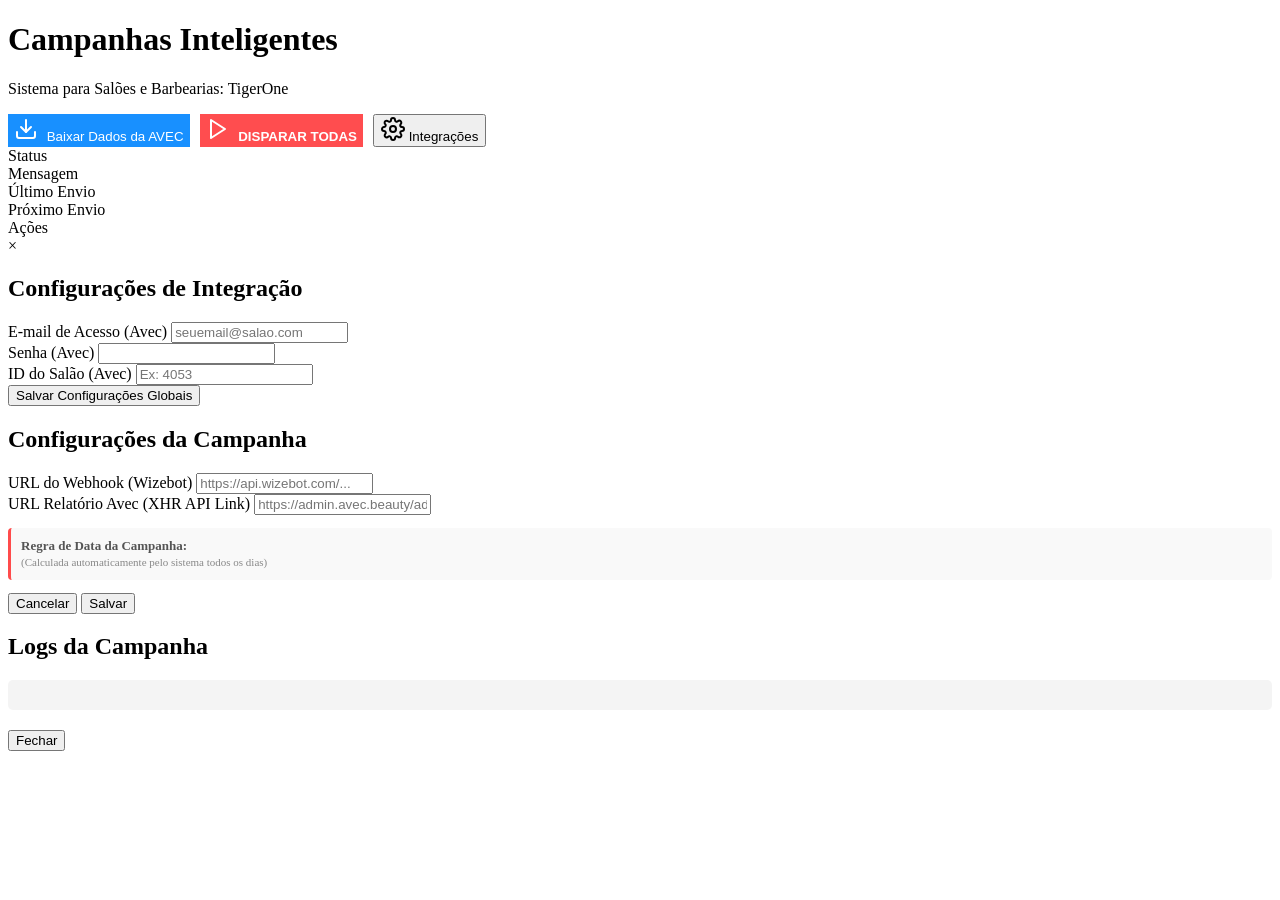
==== frontend/index.html @ abeb30fd "Initial commit for server deployment" ====
<!DOCTYPE html>
<html lang="pt-BR">
<head>
    <meta charset="UTF-8">
    <meta name="viewport" content="width=device-width, initial-scale=1.0">
    <title>TigerOne - Campanhas Inteligentes</title>
    <link href="https://fonts.googleapis.com/css2?family=Inter:wght@400;500;600;700&display=swap" rel="stylesheet">
    <link rel="stylesheet" href="static/style.css?v=7">
</head>
<body>
    <div class="app-container">
        <header class="app-header">
            <div class="header-content">
                <h1>Campanhas Inteligentes</h1>
                <p>Sistema para Salões e Barbearias: TigerOne</p>
            </div>
            <div style="display: flex; gap: 10px;">
                <button class="settings-btn" id="fetchDataBtn" onclick="fetchData()" style="background-color: #1890ff; color: white; border: none;">
                    <svg width="24" height="24" viewBox="0 0 24 24" fill="none" stroke="currentColor" stroke-width="2" stroke-linecap="round" stroke-linejoin="round" style="margin-right: 5px;"><path d="M21 15v4a2 2 0 0 1-2 2H5a2 2 0 0 1-2-2v-4"></path><polyline points="7 10 12 15 17 10"></polyline><line x1="12" y1="15" x2="12" y2="3"></line></svg>
                    Baixar Dados da AVEC
                </button>
                <button class="settings-btn" id="triggerMotorBtn" onclick="triggerAll()" style="background-color: #ff4d4f; color: white; border: none; font-weight: bold;">
                    <svg width="24" height="24" viewBox="0 0 24 24" fill="none" stroke="currentColor" stroke-width="2" stroke-linecap="round" stroke-linejoin="round" style="margin-right: 5px;"><polygon points="5 3 19 12 5 21 5 3"></polygon></svg>
                    DISPARAR TODAS
                </button>
                <button class="settings-btn" id="globalSettingsBtn">
                    <svg width="24" height="24" viewBox="0 0 24 24" fill="none" stroke="currentColor" stroke-width="2" stroke-linecap="round" stroke-linejoin="round"><circle cx="12" cy="12" r="3"></circle><path d="M19.4 15a1.65 1.65 0 0 0 .33 1.82l.06.06a2 2 0 0 1 0 2.83 2 2 0 0 1-2.83 0l-.06-.06a1.65 1.65 0 0 0-1.82-.33 1.65 1.65 0 0 0-1 1.51V21a2 2 0 0 1-2 2 2 2 0 0 1-2-2v-.09A1.65 1.65 0 0 0 9 19.4a1.65 1.65 0 0 0-1.82.33l-.06.06a2 2 0 0 1-2.83 0 2 2 0 0 1 0-2.83l.06-.06a1.65 1.65 0 0 0 .33-1.82 1.65 1.65 0 0 0-1.51-1H3a2 2 0 0 1-2-2 2 2 0 0 1 2-2h.09A1.65 1.65 0 0 0 4.6 9a1.65 1.65 0 0 0-.33-1.82l-.06-.06a2 2 0 0 1 0-2.83 2 2 0 0 1 2.83 0l.06.06a1.65 1.65 0 0 0 1.82.33H9a1.65 1.65 0 0 0 1-1.51V3a2 2 0 0 1 2-2 2 2 0 0 1 2 2v.09a1.65 1.65 0 0 0 1 1.51 1.65 1.65 0 0 0 1.82-.33l.06-.06a2 2 0 0 1 2.83 0 2 2 0 0 1 0 2.83l-.06.06a1.65 1.65 0 0 0-.33 1.82V9a1.65 1.65 0 0 0 1.51 1H21a2 2 0 0 1 2 2 2 2 0 0 1-2 2h-.09a1.65 1.65 0 0 0-1.51 1z"></path></svg>
                    Integrações
                </button>
            </div>
        </header>

        <main class="board-container">
            <div class="board-header">
                <div class="col-toggle">Status</div>
                <div class="col-name">Mensagem</div>
                <div class="col-date">Último Envio</div>
                <div class="col-date">Próximo Envio</div>
                <div class="col-actions">Ações</div>
            </div>

            <!-- Grupos de Campanhas renderizados dinamicamente -->
            <div id="campaignGroups"></div>

        </main>
    </div>

    <!-- Modal Configurações Globais -->
    <div id="settingsModal" class="modal">
        <div class="modal-content">
            <span class="close">&times;</span>
            <h2>Configurações de Integração</h2>
            <form id="settingsForm">
                <div class="form-group">
                    <label for="avecUsername">E-mail de Acesso (Avec)</label>
                    <input type="email" id="avecUsername" placeholder="seuemail@salao.com">
                </div>
                <div class="form-group">
                    <label for="avecPassword">Senha (Avec)</label>
                    <input type="password" id="avecPassword" required>
                </div>
                <div class="form-group">
                    <label for="avecSalonId">ID do Salão (Avec)</label>
                    <input type="text" id="avecSalonId" placeholder="Ex: 4053" required>
                </div>
                <button type="submit" class="save-btn">Salvar Configurações Globais</button>
            </form>
        </div>
    </div>

    <!-- Modal de Configuração -->
    <div id="configModal" class="modal">
        <div class="modal-content">
            <h2 id="configModalTitle">Configurações da Campanha</h2>
            <form id="configForm">
                <input type="hidden" id="configCampaignId">
                
                <div class="form-group">
                    <label for="wizebotUrl">URL do Webhook (Wizebot)</label>
                    <input type="url" id="wizebotUrl" placeholder="https://api.wizebot.com/..." required>
                </div>
                
                <div class="form-group">
                    <label for="avecReportUrl">URL Relatório Avec (XHR API Link)</label>
                    <input type="url" id="avecReportUrl" placeholder="https://admin.avec.beauty/admin/relatorios/listar?..." required>
                </div>
                
                <div class="form-group">
                    <p style="font-size: 13px; color: #555; background: #f9f9f9; padding: 10px; border-radius: 4px; border-left: 3px solid #ff4b4b;">
                        <strong>Regra de Data da Campanha:</strong> <span id="configRuleText"></span><br>
                        <span style="font-size: 11px; color: #888;">(Calculada automaticamente pelo sistema todos os dias)</span>
                    </p>
                </div>
                
                <div class="modal-actions">
                    <button type="button" class="btn-cancel" onclick="closeConfigModal()">Cancelar</button>
                    <button type="submit" class="btn-save">Salvar</button>
                </div>
            </form>
        </div>
    </div>

    <!-- Modal de Logs -->
    <div id="logModal" class="modal">
        <div class="modal-content log-modal-content">
            <h2 id="logModalTitle">Logs da Campanha</h2>
            <pre id="logContent" style="background:#f4f4f4; padding:15px; border-radius:5px; max-height:400px; overflow-y:auto; white-space:pre-wrap; font-family:monospace; font-size:12px; margin-bottom:20px;"></pre>
            <div class="modal-actions">
                <button type="button" class="btn-cancel" onclick="closeLogModal()">Fechar</button>
            </div>
        </div>
    </div>

    <script src="static/app.js?v=7"></script>
</body>
</html>
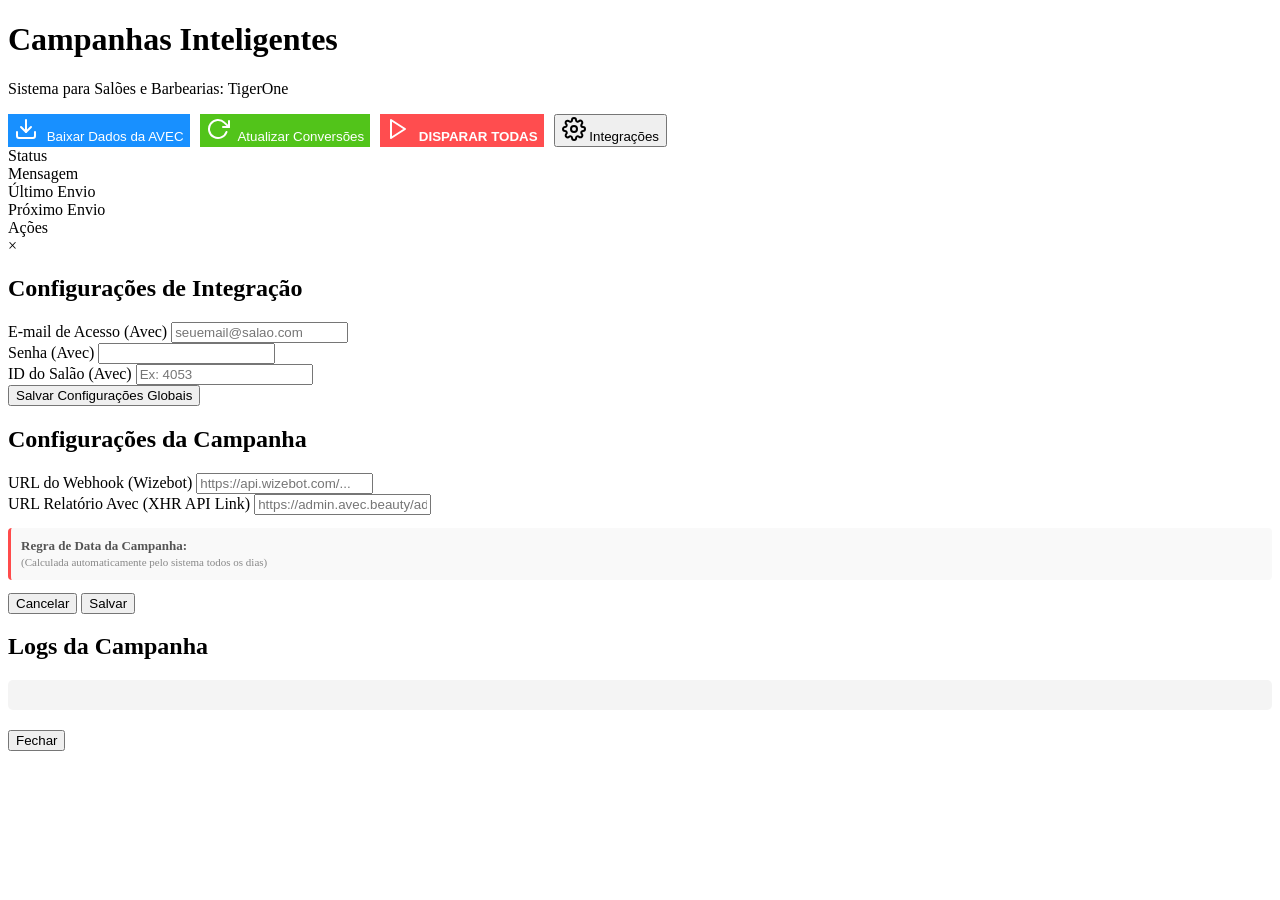
==== commit f5ae7983: "Implement campaign conversion and effectiveness tracking" ====
--- a/frontend/index.html
+++ b/frontend/index.html
@@ -18,6 +18,10 @@
                 <button class="settings-btn" id="fetchDataBtn" onclick="fetchData()" style="background-color: #1890ff; color: white; border: none;">
                     <svg width="24" height="24" viewBox="0 0 24 24" fill="none" stroke="currentColor" stroke-width="2" stroke-linecap="round" stroke-linejoin="round" style="margin-right: 5px;"><path d="M21 15v4a2 2 0 0 1-2 2H5a2 2 0 0 1-2-2v-4"></path><polyline points="7 10 12 15 17 10"></polyline><line x1="12" y1="15" x2="12" y2="3"></line></svg>
                     Baixar Dados da AVEC
+                </button>
+                <button class="settings-btn" id="refreshConversionsBtn" onclick="refreshConversions()" style="background-color: #52c41a; color: white; border: none;">
+                    <svg width="24" height="24" viewBox="0 0 24 24" fill="none" stroke="currentColor" stroke-width="2" stroke-linecap="round" stroke-linejoin="round" style="margin-right: 5px;"><path d="M23 4v6h-6"></path><path d="M20.49 15a9 9 0 1 1-2.12-9.36L23 10"></path></svg>
+                    Atualizar Conversões
                 </button>
                 <button class="settings-btn" id="triggerMotorBtn" onclick="triggerAll()" style="background-color: #ff4d4f; color: white; border: none; font-weight: bold;">
                     <svg width="24" height="24" viewBox="0 0 24 24" fill="none" stroke="currentColor" stroke-width="2" stroke-linecap="round" stroke-linejoin="round" style="margin-right: 5px;"><polygon points="5 3 19 12 5 21 5 3"></polygon></svg>
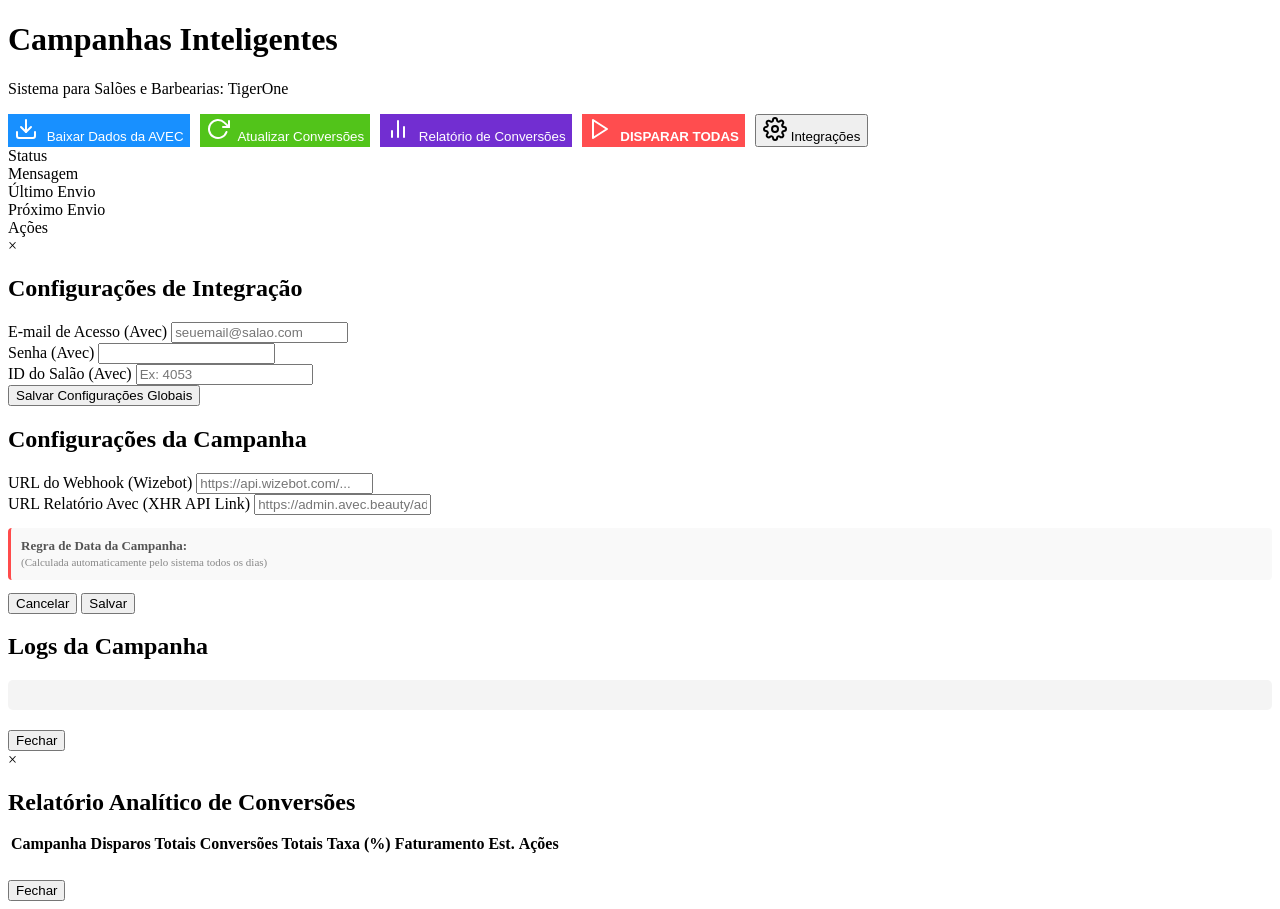
==== commit af41dd22: "Implement Conversions Analytical Report modal with summary and detail views" ====
--- a/frontend/index.html
+++ b/frontend/index.html
@@ -22,6 +22,10 @@
                 <button class="settings-btn" id="refreshConversionsBtn" onclick="refreshConversions()" style="background-color: #52c41a; color: white; border: none;">
                     <svg width="24" height="24" viewBox="0 0 24 24" fill="none" stroke="currentColor" stroke-width="2" stroke-linecap="round" stroke-linejoin="round" style="margin-right: 5px;"><path d="M23 4v6h-6"></path><path d="M20.49 15a9 9 0 1 1-2.12-9.36L23 10"></path></svg>
                     Atualizar Conversões
+                </button>
+                <button class="settings-btn" id="reportConversionsBtn" onclick="openConversionsReport()" style="background-color: #722ed1; color: white; border: none;">
+                    <svg width="24" height="24" viewBox="0 0 24 24" fill="none" stroke="currentColor" stroke-width="2" stroke-linecap="round" stroke-linejoin="round" style="margin-right: 5px;"><line x1="18" y1="20" x2="18" y2="10"></line><line x1="12" y1="20" x2="12" y2="4"></line><line x1="6" y1="20" x2="6" y2="14"></line></svg>
+                    Relatório de Conversões
                 </button>
                 <button class="settings-btn" id="triggerMotorBtn" onclick="triggerAll()" style="background-color: #ff4d4f; color: white; border: none; font-weight: bold;">
                     <svg width="24" height="24" viewBox="0 0 24 24" fill="none" stroke="currentColor" stroke-width="2" stroke-linecap="round" stroke-linejoin="round" style="margin-right: 5px;"><polygon points="5 3 19 12 5 21 5 3"></polygon></svg>
@@ -115,6 +119,59 @@
         </div>
     </div>
 
+    <!-- Modal Relatório de Conversões -->
+    <div id="conversionsReportModal" class="modal">
+        <div class="modal-content modal-lg">
+            <span class="close" onclick="closeConversionsReport()">&times;</span>
+            <h2 style="margin-bottom: 1rem;">Relatório Analítico de Conversões</h2>
+            <div style="overflow-x: auto;">
+                <table class="report-table">
+                    <thead>
+                        <tr>
+                            <th>Campanha</th>
+                            <th class="text-center">Disparos Totais</th>
+                            <th class="text-center">Conversões Totais</th>
+                            <th class="text-center">Taxa (%)</th>
+                            <th class="text-right">Faturamento Est.</th>
+                            <th class="text-center">Ações</th>
+                        </tr>
+                    </thead>
+                    <tbody id="conversionsReportBody">
+                        <!-- Preenchido via JS -->
+                    </tbody>
+                    <tfoot id="conversionsReportFooter">
+                        <!-- Totalizadores preenchidos via JS -->
+                    </tfoot>
+                </table>
+            </div>
+            
+            <!-- Detalhes de Conversão -->
+            <div id="conversionDetailsContainer" class="details-container" style="display: none;">
+                <h3 id="conversionDetailsTitle" class="details-title">Clientes Convertidos</h3>
+                <div style="overflow-x: auto; max-height: 250px;">
+                    <table class="report-table" style="margin-top: 0.5rem;">
+                        <thead>
+                            <tr>
+                                <th>Cliente</th>
+                                <th>Telefone</th>
+                                <th>Data do Disparo</th>
+                                <th>Data do Agendamento</th>
+                                <th class="text-right">Faturamento</th>
+                            </tr>
+                        </thead>
+                        <tbody id="conversionDetailsBody">
+                            <!-- Detalhes preenchidos via JS -->
+                        </tbody>
+                    </table>
+                </div>
+            </div>
+            
+            <div class="modal-actions" style="margin-top: 1.5rem;">
+                <button type="button" class="btn-cancel" onclick="closeConversionsReport()">Fechar</button>
+            </div>
+        </div>
+    </div>
+
     <script src="static/app.js?v=7"></script>
 </body>
 </html>
